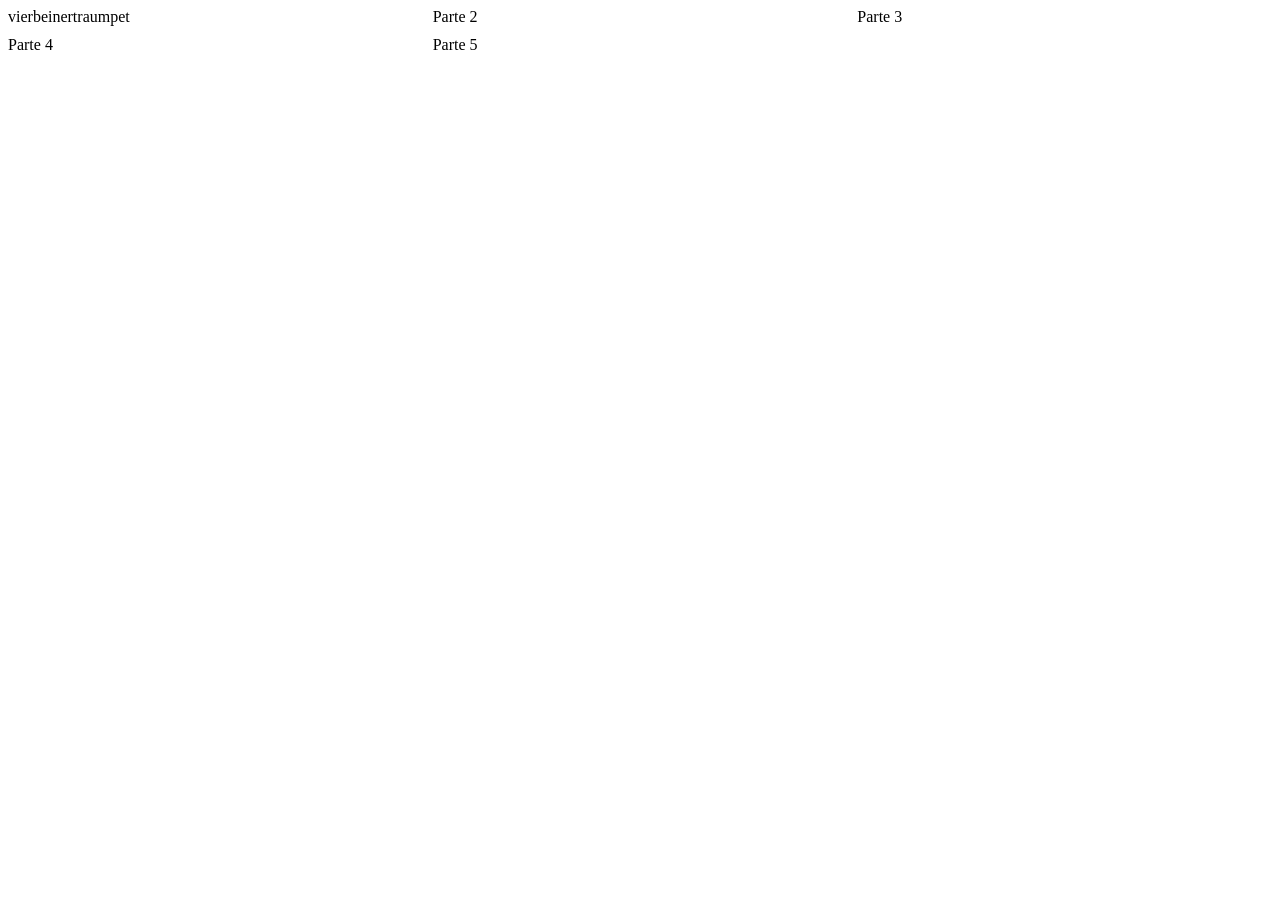
==== index.html @ 6b32a6e3 "Primeiro Commit" ====
<!DOCTYPE html>
<html lang="en">
<head>
    <meta charset="UTF-8">
    <meta name="viewport" content="width=device-width, initial-scale=1.0">
    <title>Document</title>
    <link rel="stylesheet" href="style.css">
</head>
<div class="container">
  <div class="parte">vierbeinertraumpet</div>
  <div class="parte">Parte 2</div>
  <div class="parte">Parte 3</div>
  <div class="parte">Parte 4</div>
  <div class="parte">Parte 5</div>
</div>
<body>
    
</body>
</html>
---- style.css ----
.container {
  display: grid;
  grid-template-columns: repeat(3, 1fr); /* Cria 3 colunas iguais */
  gap: 10px; /* Espaço entre os itens */
}
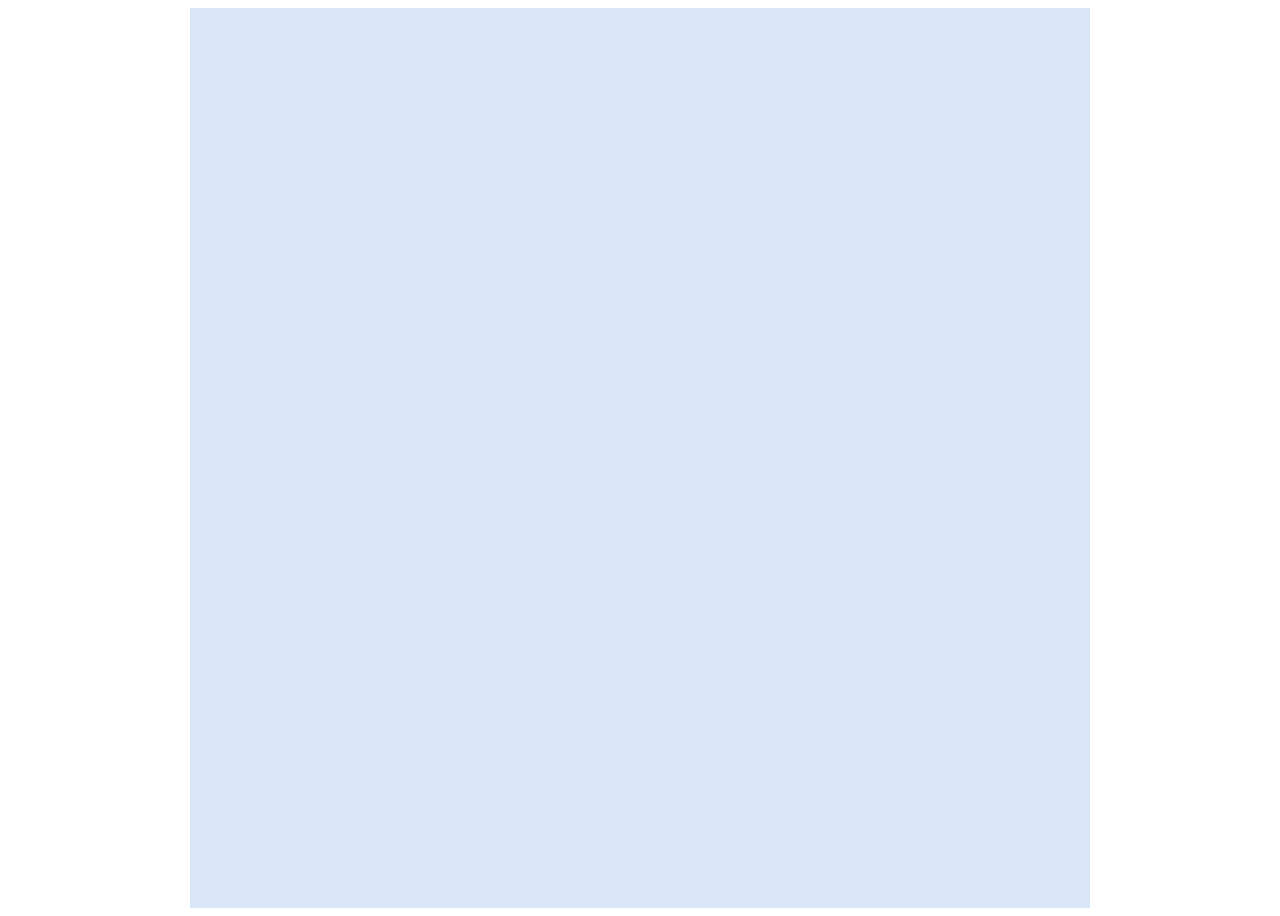
==== commit 1edde775: "Primeira secao" ====
--- a/index.html
+++ b/index.html
@@ -1,19 +1,16 @@
 <!DOCTYPE html>
 <html lang="en">
 <head>
-    <meta charset="UTF-8">
-    <meta name="viewport" content="width=device-width, initial-scale=1.0">
-    <title>Document</title>
-    <link rel="stylesheet" href="style.css">
+  <meta charset="UTF-8">
+  <meta name="viewport" content="width=device-width, initial-scale=1.0">
+  <title>Orkunting</title>
+  <link rel="stylesheet" href="style.css">
 </head>
-<div class="container">
-  <div class="parte">vierbeinertraumpet</div>
-  <div class="parte">Parte 2</div>
-  <div class="parte">Parte 3</div>
-  <div class="parte">Parte 4</div>
-  <div class="parte">Parte 5</div>
-</div>
 <body>
-    
+    <div id="conteudo">
+      <div id="cabecalho"></div>
+      <div id="destaques"></div>
+      <div id="feed"></div>
+    </div>  
 </body>
 </html>
--- a/style.css
+++ b/style.css
@@ -1,5 +1,19 @@
-.container {
-  display: grid;
-  grid-template-columns: repeat(3, 1fr); /* Cria 3 colunas iguais */
-  gap: 10px; /* Espaço entre os itens */
+<body
+.pai {
+  display: flex;
+  justify-content: center; /* Centraliza na horizontal */
+  align-items: center;     /* Centraliza na vertical */
+  height: 100vh;           /* Ocupa a altura total da tela */
+}
+#conteudo {
+  width: 900px;
+  height: 900px;
+  background-color: #D9E6F7;
+  margin: 0 auto;
+
+  #cabecalho{
+    width: 900px;
+    height: : 300px;
+    background-color:blue;
+  }
 }
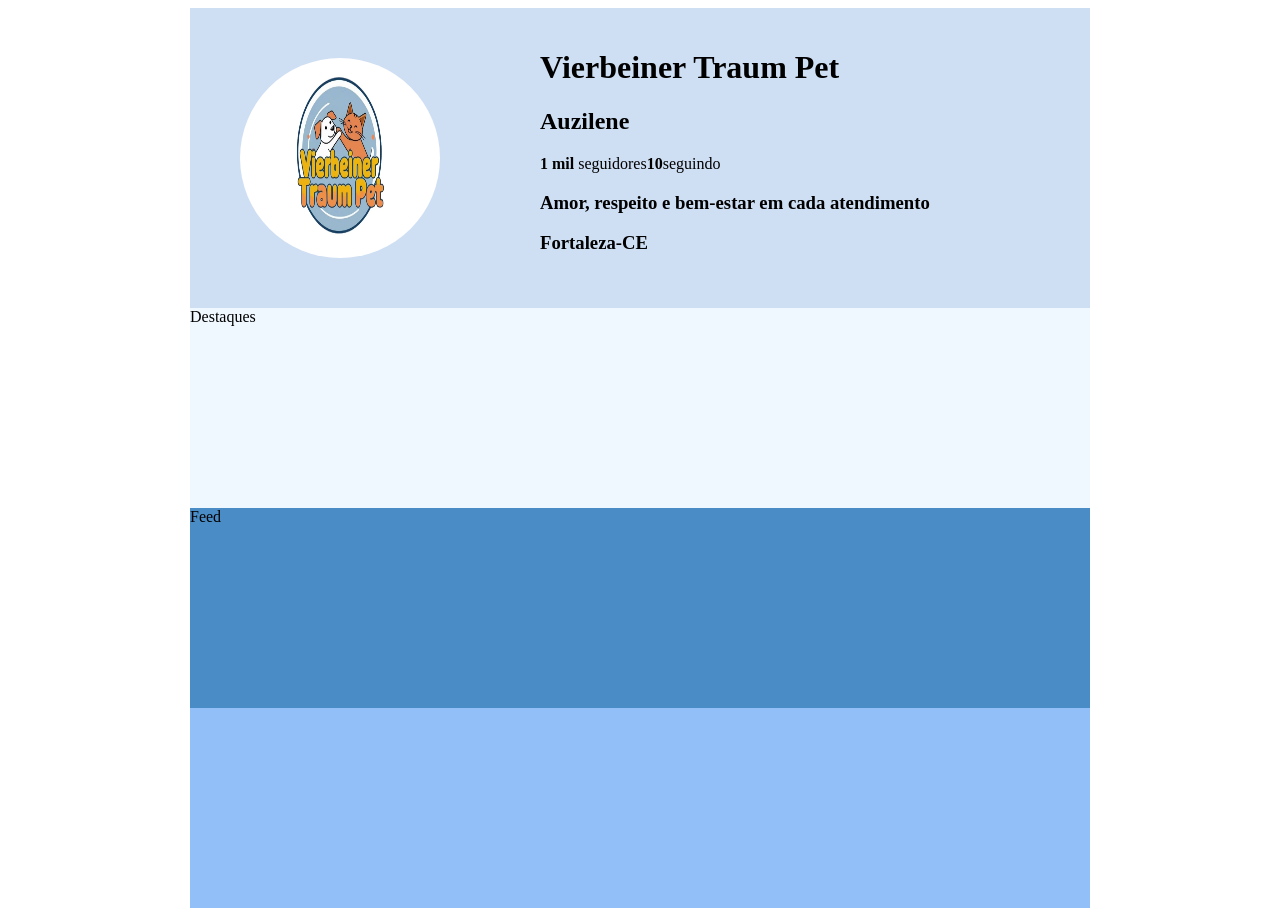
==== commit 20a81b31: "fotoetextodoperfil" ====
--- a/index.html
+++ b/index.html
@@ -1,16 +1,29 @@
 <!DOCTYPE html>
 <html lang="en">
+
 <head>
-  <meta charset="UTF-8">
-  <meta name="viewport" content="width=device-width, initial-scale=1.0">
-  <title>Orkunting</title>
-  <link rel="stylesheet" href="style.css">
+    <meta charset="UTF-8">
+    <meta name="viewport" content="width=device-width, initial-scale=1.0">
+    <title>Orkunting</title>
+    <link rel="stylesheet" href="style.css">
 </head>
+
 <body>
-    <div id="conteudo">
-      <div id="cabecalho"></div>
-      <div id="destaques"></div>
-      <div id="feed"></div>
-    </div>  
+    <div class="secao" id="conteudo">
+        <div class="secao" id="cabecalho">
+            <div id="fotodeperfil">
+                <img src="imagem.logo.21.06.jpg" 
+                alt="foto de perfil">
+            </div>
+            <div id="textodeperfil"><H1>Vierbeiner Traum Pet</H1>
+                <p ><H2>Auzilene</H2></p>
+                <p><strong>1 mil</strong> <span id="seguidores">seguidores</span><strong>10</strong>seguindo</strong></p>
+                <p><h3> Amor, respeito e bem-estar em cada atendimento</H3></p>
+                <p><h3>Fortaleza-CE</H3></p>
+            </div>
+        </div>
+        <div class="secao" id="destaques">Destaques</div>
+        <div class="secao" id="feed">Feed</div>
+    </div>
 </body>
 </html>
--- a/style.css
+++ b/style.css
@@ -1,19 +1,51 @@
-<body
-.pai {
-  display: flex;
-  justify-content: center; /* Centraliza na horizontal */
-  align-items: center;     /* Centraliza na vertical */
-  height: 100vh;           /* Ocupa a altura total da tela */
+#conteudo {
+    width: 900px;
+    height: 900px;
+    background-color: #93bff8;
+    margin: 0 auto;
 }
-#conteudo {
-  width: 900px;
-  height: 900px;
-  background-color: #D9E6F7;
-  margin: 0 auto;
 
-  #cabecalho{
+#cabecalho {
     width: 900px;
-    height: : 300px;
-    background-color:blue;
-  }
+    height: 300px;
+    background-color: rgb(89, 89, 143);
+    display: flex;
+}
+
+#destaques {
+    width: 900px;
+    height: 200px;
+    background-color: aliceblue;
+
+}
+
+#feed {
+    width: 900px;
+    height: 200px;
+    background-color: rgb(74, 140, 198);
+
+}
+
+#fotodeperfil {
+    width: 300px;
+    height: 300px;
+    background-color: #cedef3;
+    display: flex;
+    align-items: center;
+    justify-content: center;
+}
+#textodeperfil {
+    width: 600px;
+    height: 300px;
+    background-color: #cedef3;
+    padding: 20px 50px;
+    box-sizing: border-box;
+
+}
+
+img {
+    border-radius: 50%;
+    width: 200px;
+    height: 200px;
+    margin: 50px;
 }
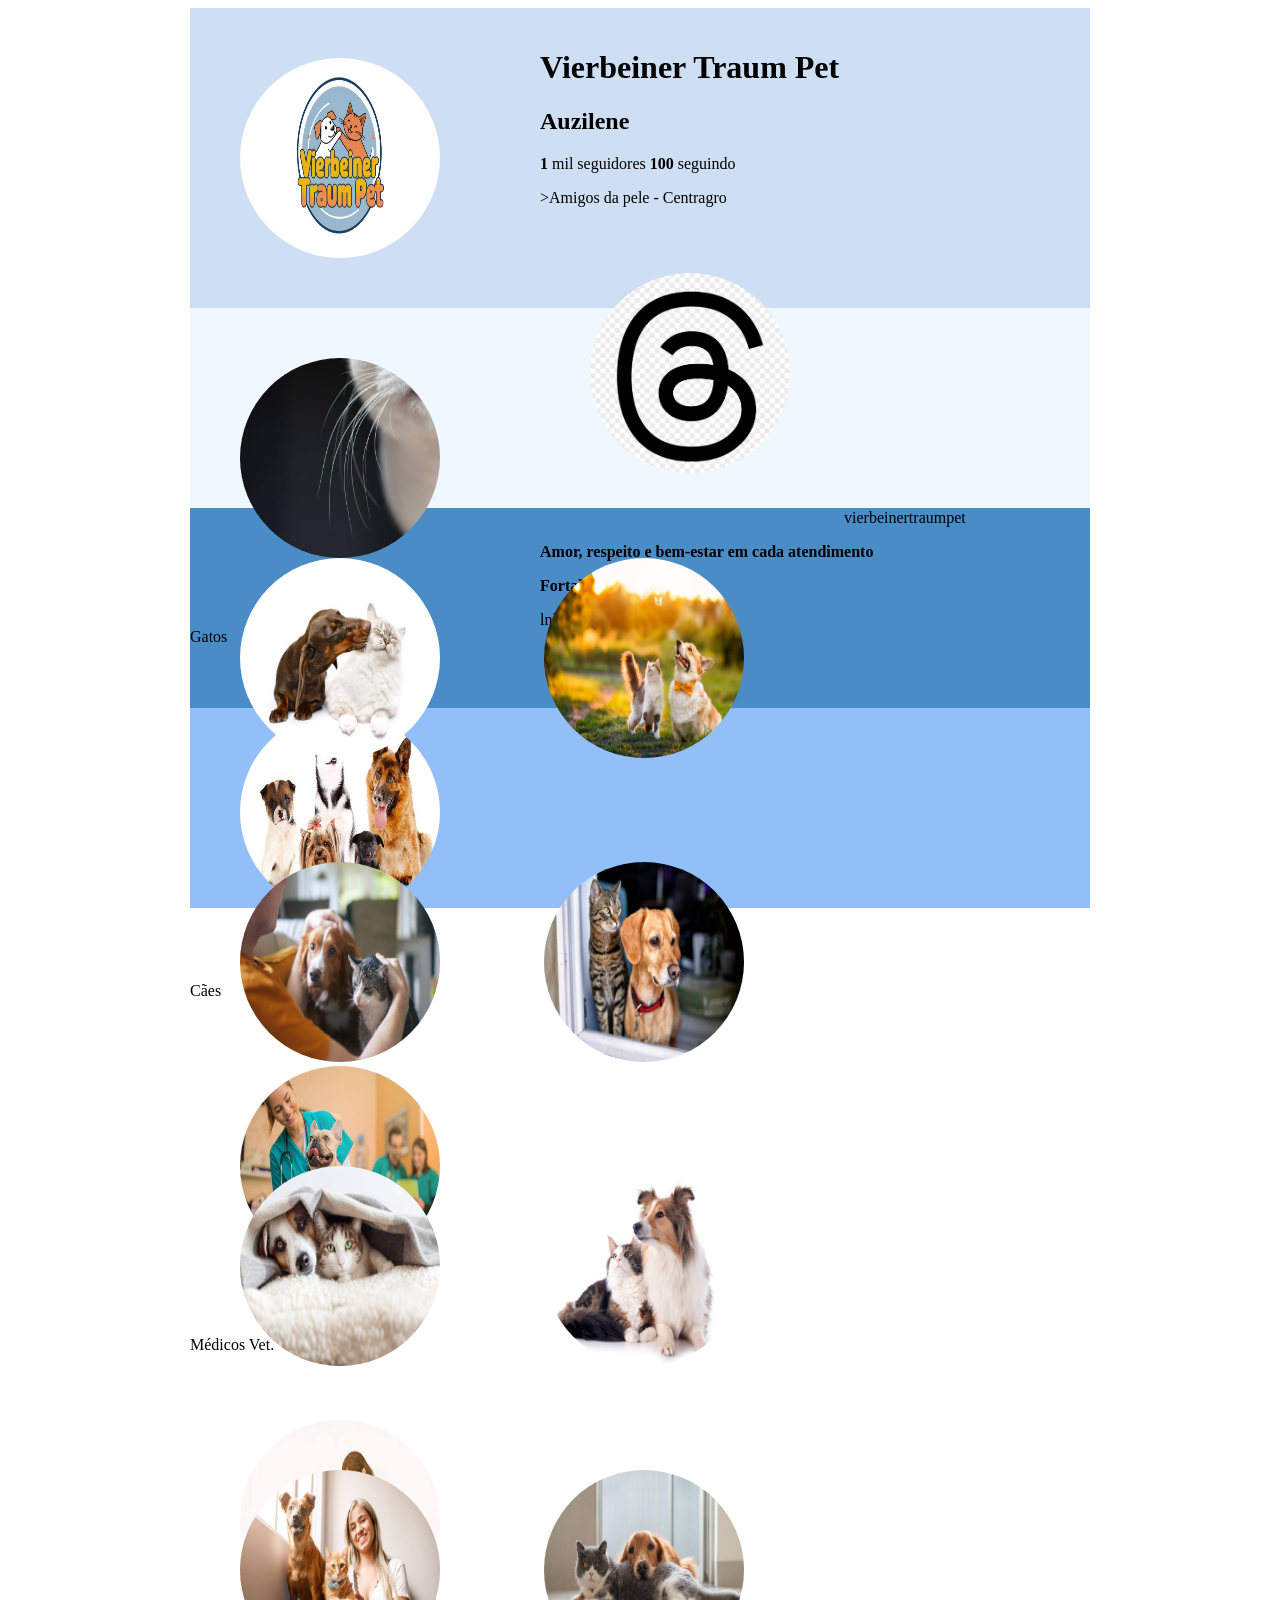
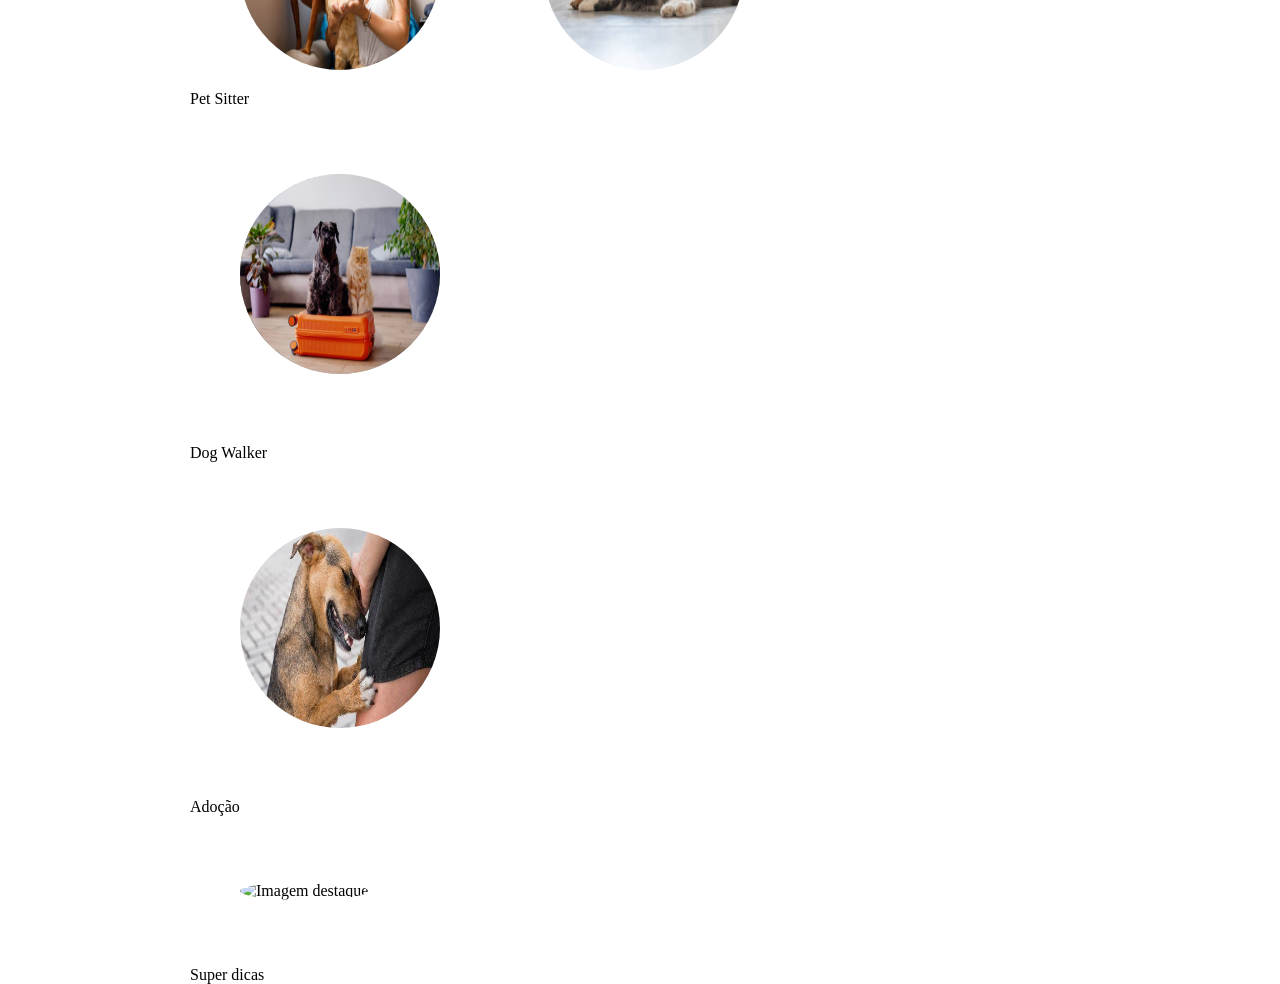
==== commit 9ad65ea3: "Orkutingfinall" ====
--- a/index.html
+++ b/index.html
@@ -6,24 +6,80 @@
     <meta name="viewport" content="width=device-width, initial-scale=1.0">
     <title>Orkunting</title>
     <link rel="stylesheet" href="style.css">
+    <link rel="preconnect" href="https://fonts.googleapis.com">
+    <link rel="preconnect" href="https://fonts.gstatic.com" crossorigin>
+    <link href="https://fonts.googleapis.com/css2?family=Lavishly+Yours&display=swap" rel="stylesheet">
 </head>
 
 <body>
     <div class="secao" id="conteudo">
         <div class="secao" id="cabecalho">
             <div id="fotodeperfil">
-                <img src="imagem.logo.21.06.jpg" 
-                alt="foto de perfil">
+                <img src="imagem.logo.21.06.jpg" alt="foto de perfil">
             </div>
-            <div id="textodeperfil"><H1>Vierbeiner Traum Pet</H1>
-                <p ><H2>Auzilene</H2></p>
-                <p><strong>1 mil</strong> <span id="seguidores">seguidores</span><strong>10</strong>seguindo</strong></p>
-                <p><h3> Amor, respeito e bem-estar em cada atendimento</H3></p>
-                <p><h3>Fortaleza-CE</H3></p>
+            <div id="textodeperfil">
+                <H1>Vierbeiner Traum Pet</H1>
+                <H2>Auzilene</H2>
+                <p><strong>1</strong> mil <span id="seguidores">seguidores</span><strong> 100 </strong>seguindo</strong>
+                </p>
+                <p>>Amigos da pele - Centragro</p>
+                <p class="juntinhos" id="paidapill">
+                    <span id="pill">
+                        <img src="threads.png" alt="threads" height="16">
+                        vierbeinertraumpet</span>
+                </p>
+                <p class="juntinhos"><strong>Amor, respeito e bem-estar em cada atendimento</strong> </p>
+                <p class="juntinhos"><strong>Fortaleza-CE</strong></p>
+                <a class="juntinhos" href="lnk.bio/vierbeinertraumpet" <i id="linklogo">
+                </i></a> lnk.bio/vierbeinertraumpet
             </div>
         </div>
-        <div class="secao" id="destaques">Destaques</div>
-        <div class="secao" id="feed">Feed</div>
+
+        <div class="secao" id="destaques">
+            <div class="scroller">
+            </div>
+            <div class="destaque">
+                <img src="bigode.jpg" alt="Imagem destaque">
+                <p>Gatos</p>
+            </div>
+            <div class="destaque">
+                <img src="caes.jpg" alt="Imagem destaque">
+                <p>Cães</p>
+            </div>
+            <div class="destaque">
+                <img src="medvet.jpg" alt="Imagem destaque">
+                <p>Médicos Vet.</p>
+            </div>
+            <div class="destaque">
+                <img src="petsitter.jpg" alt="Imagem destaque">
+                <p>Pet Sitter</p>
+            </div>
+            <div class="destaque">
+                <img src="dogwalker.jpg" alt="Imagem destaque">
+                <p>Dog Walker</p>
+            </div>
+            <div class="destaque">
+                <img src="adocao.jpg" alt="Imagem destaque">
+                <p>Adoção</p>
+            </div>
+            <div class="destaque">
+                <img src="superdicas.jpg" alt="Imagem destaque">
+                <p>Super dicas</p>
+            </div>
+        </div>
+        <div class="secao" id="feed">
+            <img src="feed1img.jpg"> 
+            <img src="feed2img.jpg">
+            <img src="feed3img.jpg">
+            <img src="feed4img.jpg">
+            <img src="feed5img.jpg">
+            <img src="feed6img.jpg">
+            <img src="feed7img.jpg">
+            <img src="feed8img.jpg">
+            <img src="feed9img.jpg">
+        </div>
+    </div>
     </div>
 </body>
+
 </html>
